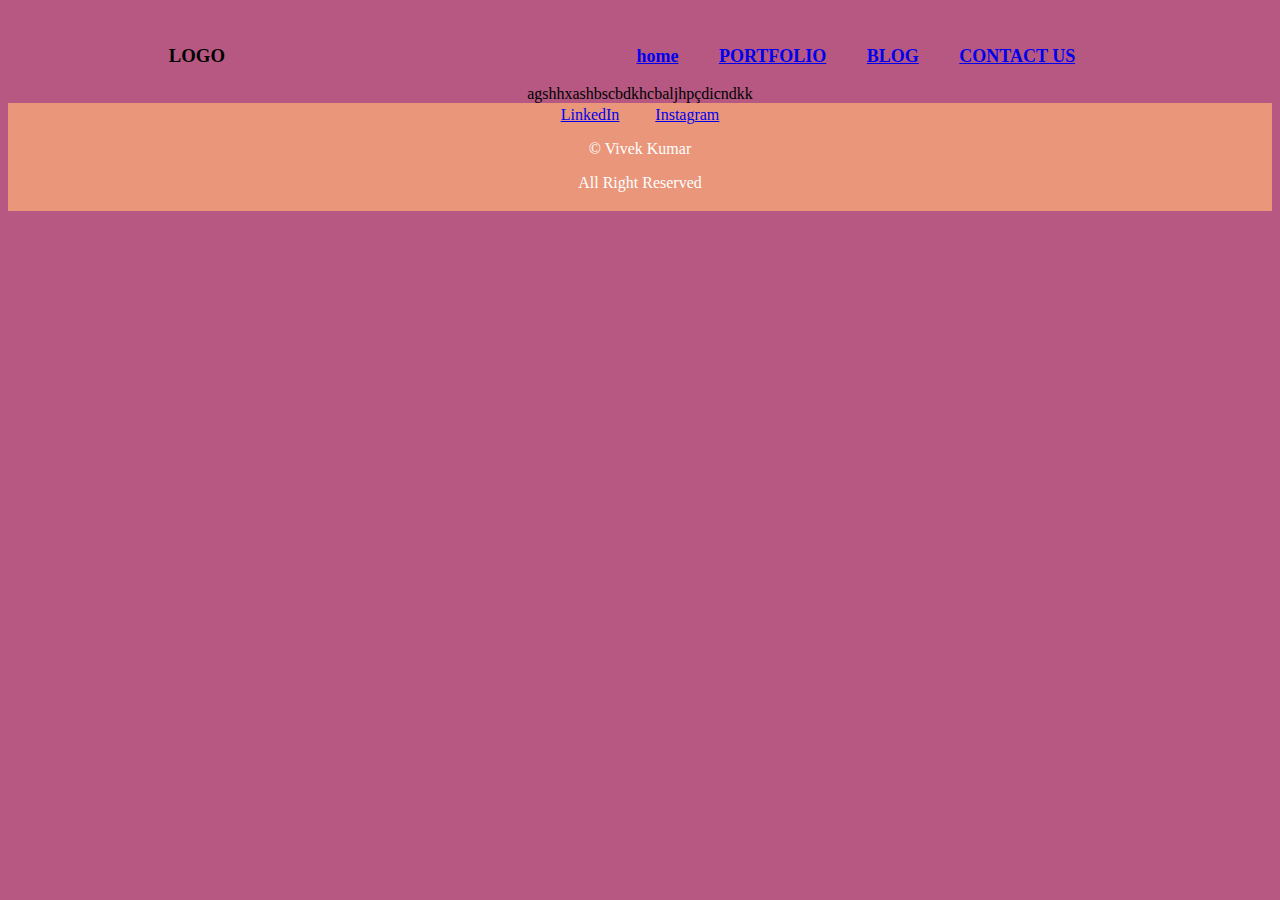
==== index.html @ 77ac3373 "try commit" ====
<!DOCTYPE html>
<html lang="en">
    <head>
        <style>
            footer {
              text-align: center;
              padding: 3px;
              background-color: DarkSalmon;
              color: white;
            }
            </style>
        <meta charset="utf-8">
        <title>Here you can know more about me</title>
    </head>
    <body style = "background-color: hsl(334, 39%, 53%); text-align: center;">
        <br />
        <h3 align="center">
            <font face="lawrato">LOGO</font>
            &nbsp;&nbsp;&nbsp;&nbsp;&nbsp;&nbsp;&nbsp;&nbsp;&nbsp;&nbsp;&nbsp;&nbsp;
            &nbsp;&nbsp;&nbsp;&nbsp;&nbsp;&nbsp;&nbsp;&nbsp;&nbsp;&nbsp;&nbsp;&nbsp;
            &nbsp;&nbsp;&nbsp;&nbsp;&nbsp;&nbsp;&nbsp;&nbsp;&nbsp;&nbsp;&nbsp;&nbsp;
            &nbsp;&nbsp;&nbsp;&nbsp;&nbsp;&nbsp;&nbsp;&nbsp;&nbsp;&nbsp;&nbsp;&nbsp;
            &nbsp;&nbsp;&nbsp;&nbsp;&nbsp;&nbsp;&nbsp;&nbsp;&nbsp;&nbsp;&nbsp;&nbsp;
            &nbsp;&nbsp;&nbsp;&nbsp;&nbsp;&nbsp;&nbsp;&nbsp;&nbsp;&nbsp;&nbsp;&nbsp;
            &nbsp;&nbsp;&nbsp;&nbsp;&nbsp;&nbsp;&nbsp;&nbsp;
            <font face="cinzel" size="4">
                <a class="btn" href="/vivektripathi/home.html#ff0000">home</a>&nbsp;&nbsp;&nbsp;&nbsp;&nbsp;&nbsp;&nbsp;&nbsp;
                <a class="btn" href="/vivektripathi/portfolio.html#00FF00">PORTFOLIO</a>&nbsp;&nbsp;&nbsp;&nbsp;&nbsp;&nbsp;&nbsp;&nbsp;
                <a class="btn" href="#00FF00">BLOG</a>&nbsp;&nbsp;&nbsp;&nbsp;&nbsp;&nbsp;&nbsp;&nbsp;
                <a class="btn" href="/vivektripathi/contact.html#00FF00">CONTACT US</a>&nbsp;&nbsp;&nbsp;&nbsp;&nbsp;&nbsp;&nbsp;&nbsp;
            </font>
        </h3>

        <div>agshhxashbscbdkhcbaljhpçdicndkk</div>
        
        <footer > <a class="footer-link" href="https://www.linkedin.com/in/vivektripathi20">LinkedIn</a>&nbsp;&nbsp;&nbsp;&nbsp;&nbsp;&nbsp;&nbsp;&nbsp;
            <a class="footer-link" href=" ">Instagram</a>
            <p>© Vivek Kumar</p>
            <p>All Right Reserved</p></footer> 
           
        
    </body>
</html>
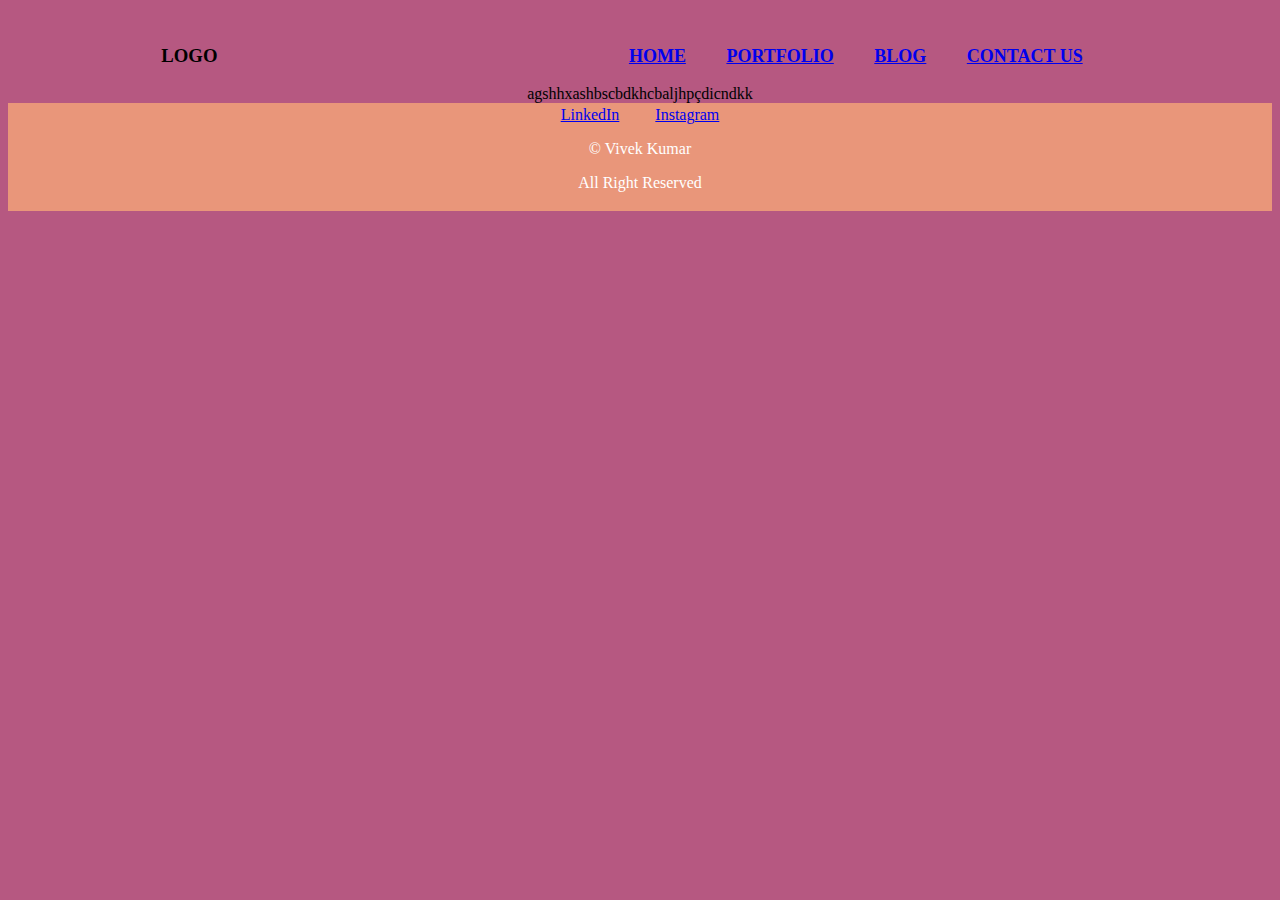
==== commit 94725438: "update index" ====
--- a/index.html
+++ b/index.html
@@ -24,7 +24,7 @@
             &nbsp;&nbsp;&nbsp;&nbsp;&nbsp;&nbsp;&nbsp;&nbsp;&nbsp;&nbsp;&nbsp;&nbsp;
             &nbsp;&nbsp;&nbsp;&nbsp;&nbsp;&nbsp;&nbsp;&nbsp;
             <font face="cinzel" size="4">
-                <a class="btn" href="/vivektripathi/home.html#ff0000">home</a>&nbsp;&nbsp;&nbsp;&nbsp;&nbsp;&nbsp;&nbsp;&nbsp;
+                <a class="btn" href="/vivektripathi/home.html#ff0000">HOME</a>&nbsp;&nbsp;&nbsp;&nbsp;&nbsp;&nbsp;&nbsp;&nbsp;
                 <a class="btn" href="/vivektripathi/portfolio.html#00FF00">PORTFOLIO</a>&nbsp;&nbsp;&nbsp;&nbsp;&nbsp;&nbsp;&nbsp;&nbsp;
                 <a class="btn" href="#00FF00">BLOG</a>&nbsp;&nbsp;&nbsp;&nbsp;&nbsp;&nbsp;&nbsp;&nbsp;
                 <a class="btn" href="/vivektripathi/contact.html#00FF00">CONTACT US</a>&nbsp;&nbsp;&nbsp;&nbsp;&nbsp;&nbsp;&nbsp;&nbsp;
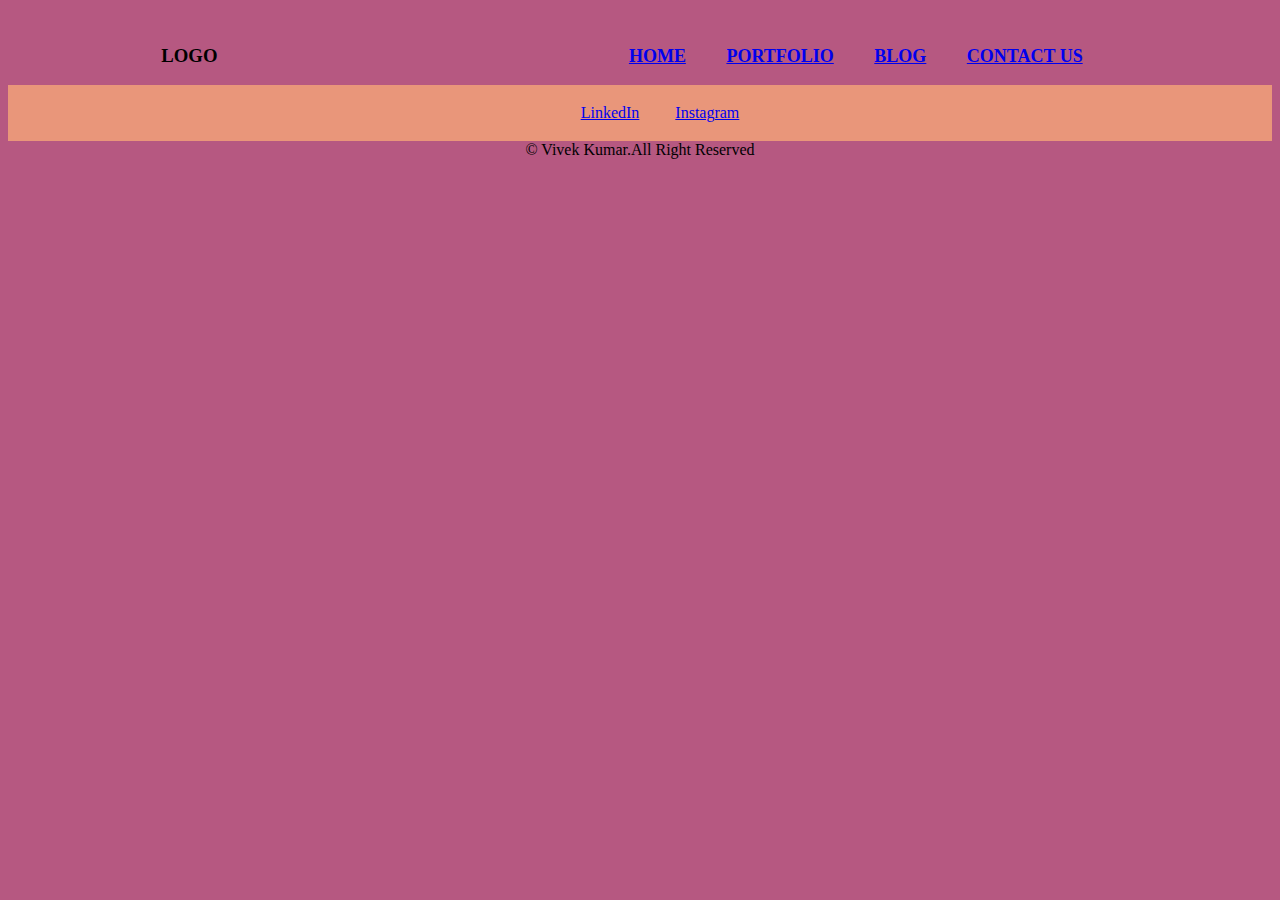
==== commit 8a48119e: "Update index.html" ====
--- a/index.html
+++ b/index.html
@@ -24,19 +24,31 @@
             &nbsp;&nbsp;&nbsp;&nbsp;&nbsp;&nbsp;&nbsp;&nbsp;&nbsp;&nbsp;&nbsp;&nbsp;
             &nbsp;&nbsp;&nbsp;&nbsp;&nbsp;&nbsp;&nbsp;&nbsp;
             <font face="cinzel" size="4">
-                <a class="btn" href="/vivektripathi/home.html#ff0000">HOME</a>&nbsp;&nbsp;&nbsp;&nbsp;&nbsp;&nbsp;&nbsp;&nbsp;
-                <a class="btn" href="/vivektripathi/portfolio.html#00FF00">PORTFOLIO</a>&nbsp;&nbsp;&nbsp;&nbsp;&nbsp;&nbsp;&nbsp;&nbsp;
-                <a class="btn" href="#00FF00">BLOG</a>&nbsp;&nbsp;&nbsp;&nbsp;&nbsp;&nbsp;&nbsp;&nbsp;
-                <a class="btn" href="/vivektripathi/contact.html#00FF00">CONTACT US</a>&nbsp;&nbsp;&nbsp;&nbsp;&nbsp;&nbsp;&nbsp;&nbsp;
+                <a class="btn" href="/home.html">HOME</a>&nbsp;&nbsp;&nbsp;&nbsp;&nbsp;&nbsp;&nbsp;&nbsp;
+                <a class="btn" href="/portfolio.html">PORTFOLIO</a>&nbsp;&nbsp;&nbsp;&nbsp;&nbsp;&nbsp;&nbsp;&nbsp;
+                <a class="btn" href="/">BLOG</a>&nbsp;&nbsp;&nbsp;&nbsp;&nbsp;&nbsp;&nbsp;&nbsp;
+                <a class="btn" href="/contact.html">CONTACT US</a>&nbsp;&nbsp;&nbsp;&nbsp;&nbsp;&nbsp;&nbsp;&nbsp;
             </font>
         </h3>
 
-        <div>agshhxashbscbdkhcbaljhpçdicndkk</div>
-        
-        <footer > <a class="footer-link" href="https://www.linkedin.com/in/vivektripathi20">LinkedIn</a>&nbsp;&nbsp;&nbsp;&nbsp;&nbsp;&nbsp;&nbsp;&nbsp;
-            <a class="footer-link" href=" ">Instagram</a>
-            <p>© Vivek Kumar</p>
-            <p>All Right Reserved</p></footer> 
+        <footer >
+            <div class="container-fluid">
+                <div class="d-flex">
+                    <div class="f-about footer-block">
+                        <ul class="footer-social">
+                             <a class="footer-link" href="https://www.linkedin.com/in/vivektripathi20">LinkedIn</a>&nbsp;&nbsp;&nbsp;&nbsp;&nbsp;&nbsp;&nbsp;&nbsp;
+                             <a class="footer-link" href=" ">Instagram</a>
+                        </ul>
+                    </div>
+                </div>
+            </div>
+        </footer>
+        <div class="clearfix"></div>
+        <div id="pre-footer">
+            <div class="container-fluid">
+                    © Vivek Kumar.All Right Reserved
+        </div>
+    </div>
            
         
     </body>
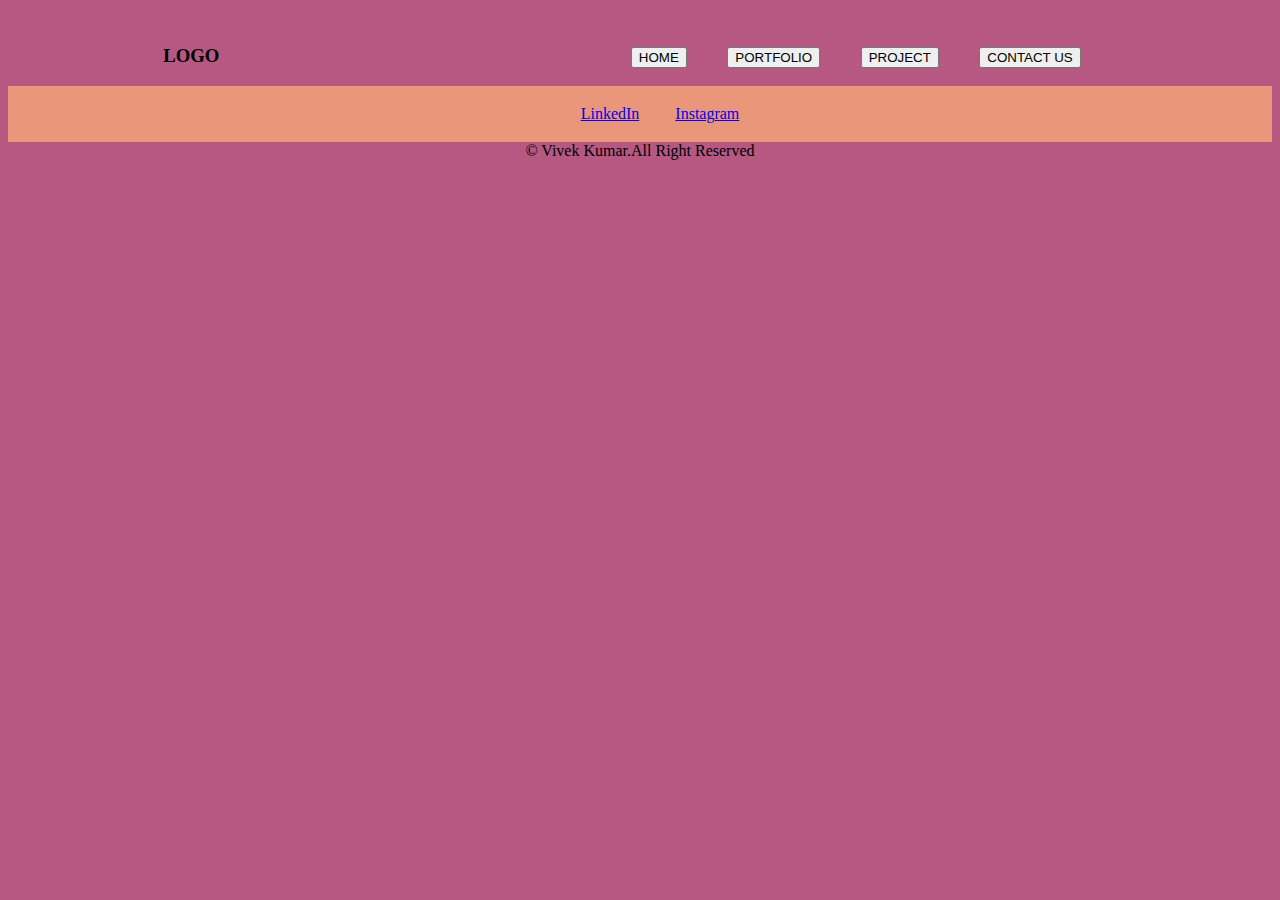
==== commit ff8d1dda: "footer updated" ====
--- a/index.html
+++ b/index.html
@@ -24,10 +24,10 @@
             &nbsp;&nbsp;&nbsp;&nbsp;&nbsp;&nbsp;&nbsp;&nbsp;&nbsp;&nbsp;&nbsp;&nbsp;
             &nbsp;&nbsp;&nbsp;&nbsp;&nbsp;&nbsp;&nbsp;&nbsp;
             <font face="cinzel" size="4">
-                <a class="btn" href="/home.html">HOME</a>&nbsp;&nbsp;&nbsp;&nbsp;&nbsp;&nbsp;&nbsp;&nbsp;
-                <a class="btn" href="/portfolio.html">PORTFOLIO</a>&nbsp;&nbsp;&nbsp;&nbsp;&nbsp;&nbsp;&nbsp;&nbsp;
-                <a class="btn" href="/">BLOG</a>&nbsp;&nbsp;&nbsp;&nbsp;&nbsp;&nbsp;&nbsp;&nbsp;
-                <a class="btn" href="/contact.html">CONTACT US</a>&nbsp;&nbsp;&nbsp;&nbsp;&nbsp;&nbsp;&nbsp;&nbsp;
+                <a class="btn" href="/home.html"><button>HOME</button></a>&nbsp;&nbsp;&nbsp;&nbsp;&nbsp;&nbsp;&nbsp;&nbsp;
+                <a class="btn" href="/portfolio.html"><button>PORTFOLIO</button></a>&nbsp;&nbsp;&nbsp;&nbsp;&nbsp;&nbsp;&nbsp;&nbsp;
+                <a class="btn" href="/"><button>PROJECT</button></a>&nbsp;&nbsp;&nbsp;&nbsp;&nbsp;&nbsp;&nbsp;&nbsp;
+                <a class="btn" href="/contact.html"><button>CONTACT US</button></a>&nbsp;&nbsp;&nbsp;&nbsp;&nbsp;&nbsp;&nbsp;&nbsp;
             </font>
         </h3>
 
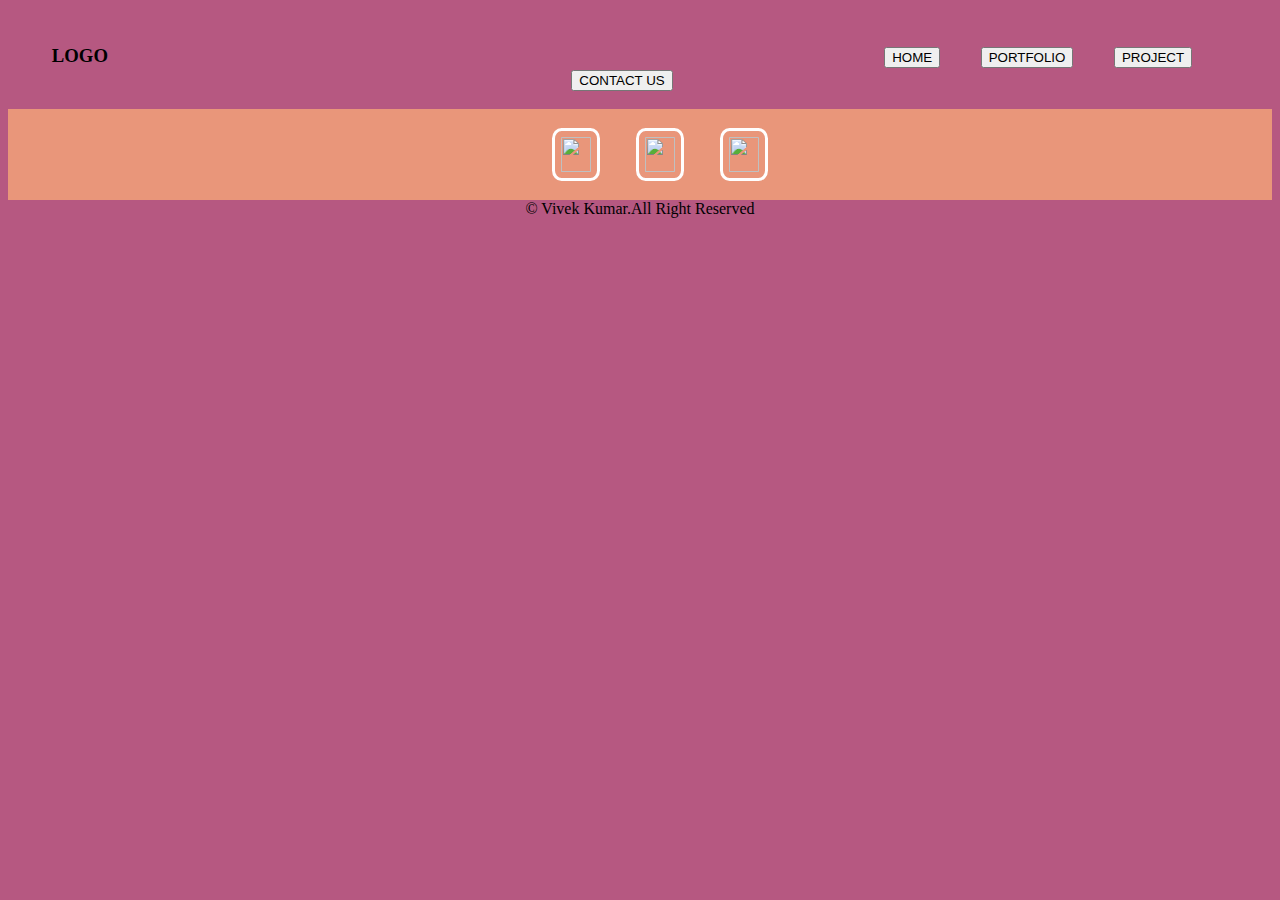
==== commit 5ce808b2: "title change" ====
--- a/index.html
+++ b/index.html
@@ -10,12 +10,18 @@
             }
             </style>
         <meta charset="utf-8">
-        <title>Here you can know more about me</title>
+        <title>Vivek Tripathi</title>
     </head>
     <body style = "background-color: hsl(334, 39%, 53%); text-align: center;">
         <br />
         <h3 align="center">
             <font face="lawrato">LOGO</font>
+            &nbsp;&nbsp;&nbsp;&nbsp;&nbsp;&nbsp;&nbsp;&nbsp;&nbsp;&nbsp;&nbsp;&nbsp;
+            &nbsp;&nbsp;&nbsp;&nbsp;&nbsp;&nbsp;&nbsp;&nbsp;&nbsp;&nbsp;&nbsp;&nbsp;
+            &nbsp;&nbsp;&nbsp;&nbsp;&nbsp;&nbsp;&nbsp;&nbsp;&nbsp;&nbsp;&nbsp;&nbsp;
+            &nbsp;&nbsp;&nbsp;&nbsp;&nbsp;&nbsp;&nbsp;&nbsp;&nbsp;&nbsp;&nbsp;&nbsp;
+            &nbsp;&nbsp;&nbsp;&nbsp;&nbsp;&nbsp;&nbsp;&nbsp;&nbsp;&nbsp;&nbsp;&nbsp;
+            &nbsp;&nbsp;&nbsp;&nbsp;&nbsp;&nbsp;&nbsp;&nbsp;&nbsp;&nbsp;&nbsp;&nbsp;
             &nbsp;&nbsp;&nbsp;&nbsp;&nbsp;&nbsp;&nbsp;&nbsp;&nbsp;&nbsp;&nbsp;&nbsp;
             &nbsp;&nbsp;&nbsp;&nbsp;&nbsp;&nbsp;&nbsp;&nbsp;&nbsp;&nbsp;&nbsp;&nbsp;
             &nbsp;&nbsp;&nbsp;&nbsp;&nbsp;&nbsp;&nbsp;&nbsp;&nbsp;&nbsp;&nbsp;&nbsp;
@@ -36,8 +42,12 @@
                 <div class="d-flex">
                     <div class="f-about footer-block">
                         <ul class="footer-social">
-                             <a class="footer-link" href="https://www.linkedin.com/in/vivektripathi20">LinkedIn</a>&nbsp;&nbsp;&nbsp;&nbsp;&nbsp;&nbsp;&nbsp;&nbsp;
-                             <a class="footer-link" href=" ">Instagram</a>
+                             <a class="footer-link" href="https://www.linkedin.com/in/vivektripathi20">
+                                 <img src="http://assets.stickpng.com/images/58e91afdeb97430e81906504.png" width="30" height="35" style="border:3px solid rgb(255, 254, 254) !important;padding:6px;border-radius:20%" target="_blank"><i class="fa fa-linkedin"></i></a>&nbsp;&nbsp;&nbsp;&nbsp;&nbsp;&nbsp;&nbsp;&nbsp;
+                             <a class="footer-link" href=" ">
+                                 <img src="images/Instagram-Icon.png" width="30" height="35" style="border:3px solid rgb(255, 254, 254) !important;padding:6px;border-radius:20%" target="_blank"><i class="fa fa-instagram"></i></a>&nbsp;&nbsp;&nbsp;&nbsp;&nbsp;&nbsp;&nbsp;&nbsp;
+                             <a class="footer-link" href="https://www.facebook.com/profile.php?id=100009531122442">
+                                 <img src="https://www.freepnglogos.com/uploads/facebook-logo-icon/facebook-logo-icon-file-facebook-icon-svg-wikimedia-commons-4.png" width="30" height="35" style="border:3px solid rgb(255, 254, 254) !important;padding:6px;border-radius:20%" target="_blank"><i class="fa fa-facebook"></i></a>
                         </ul>
                     </div>
                 </div>
